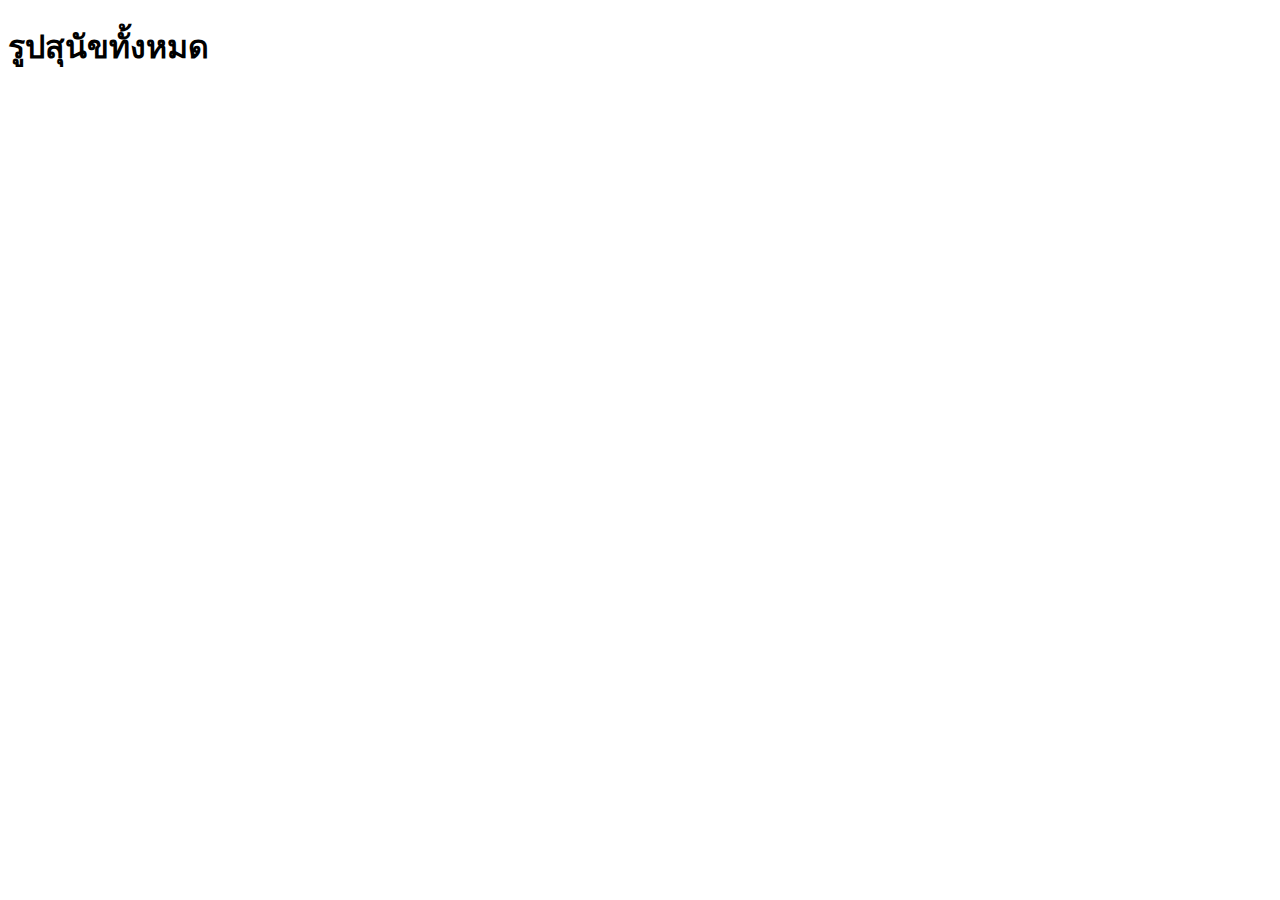
==== lab09/index.html @ 9c8fdf8d "create lab09" ====
<!DOCTYPE html>
<html lang="en">
<head>
  <meta charset="UTF-8">
  <meta name="viewport" content="width=device-width, initial-scale=1.0">
  <title>Lab 09 - The Dog API</title>
</head>
<body>
  <h1>รูปสุนัขทั้งหมด</h1>
  <div id="dogImages"></div>

  <script src="script.js"></script>
</body>
</html>
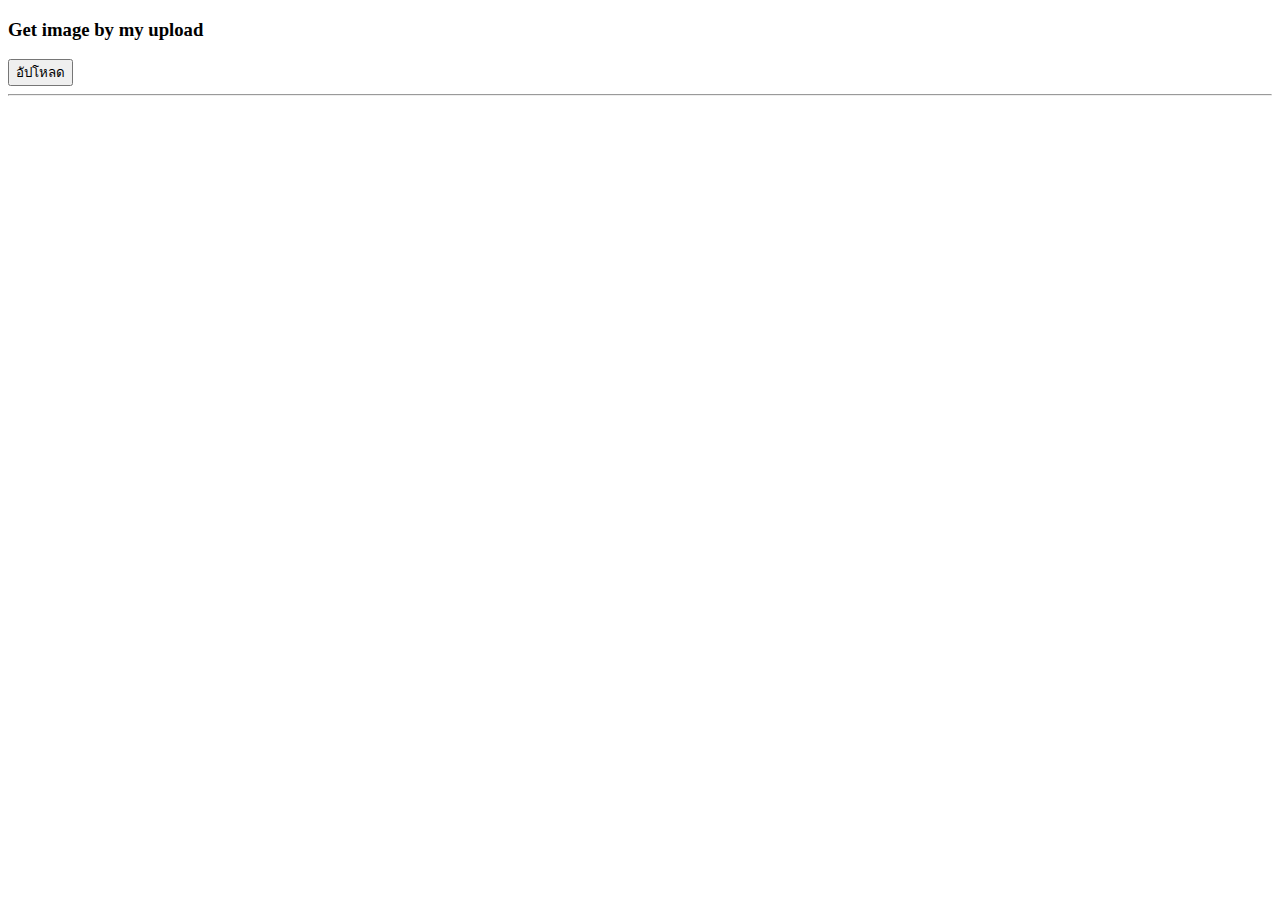
==== commit e8ba1303: "end" ====
--- a/lab09/index.html
+++ b/lab09/index.html
@@ -3,12 +3,71 @@
 <head>
   <meta charset="UTF-8">
   <meta name="viewport" content="width=device-width, initial-scale=1.0">
-  <title>Lab 09 - The Dog API</title>
+  <title>Get Images</title>
 </head>
 <body>
-  <h1>รูปสุนัขทั้งหมด</h1>
-  <div id="dogImages"></div>
+  
 
-  <script src="script.js"></script>
+<h3>Get image by my upload</h3>
+<button onclick="document.location='uploaddog.html'">อัปโหลด</button> <br> <hr>
+<div id="disp"></div> 
+
+<script>
+  const API_URL = "https://api.thedogapi.com/v1/";
+  const API_KEY =
+    "live_n7j7Uspnl8uI1aPI4uJJotCyUf5ZaQ0z3rQ2wUU9v76Nf2FjYLxSrTowKhN3ilyW";
+
+  function getMyUpload() {
+    fetch(`${API_URL}images/?limit=10&page=0&order=DESC`, {
+      method: "GET",
+      headers: {
+        "x-api-key": API_KEY,
+      },
+    })
+      .then((response) => {
+        return response.json();
+      })
+      .then((data) => {
+        console.log(data);
+        let disp = document.getElementById("disp");
+        if (data.length === 0) {
+          disp.innerText = "ไม่พบรูปของท่าน";
+        } else {
+          data.forEach((element) => {
+            disp.innerHTML += `<img src="${element.url}" width="22%" title="${element.id}"/>`;
+            // link for delete image by id
+            disp.innerHTML += `<a href="#" onclick="deleteImage('${element.id}')"><img src="images/delete-24.png"></a>`;
+          });
+        }
+      })
+      .catch((error) => {
+        console.log(error);
+      });
+  }
+  getMyUpload();
+
+  function deleteImage(pid) {
+    fetch(`${API_URL}images/${pid}`, {
+      method: "DELETE",
+      headers: {
+        "x-api-key": API_KEY,
+      },
+    })
+      .then((response) => {
+        return response.json();
+      })
+      .then((data) => {
+        console.log(data);
+        alert("Image deleted successfully");
+        
+      })
+      .catch((error) => {
+        console.log(error);
+      });
+  }
+ 
+  
+</script>
+
 </body>
 </html>